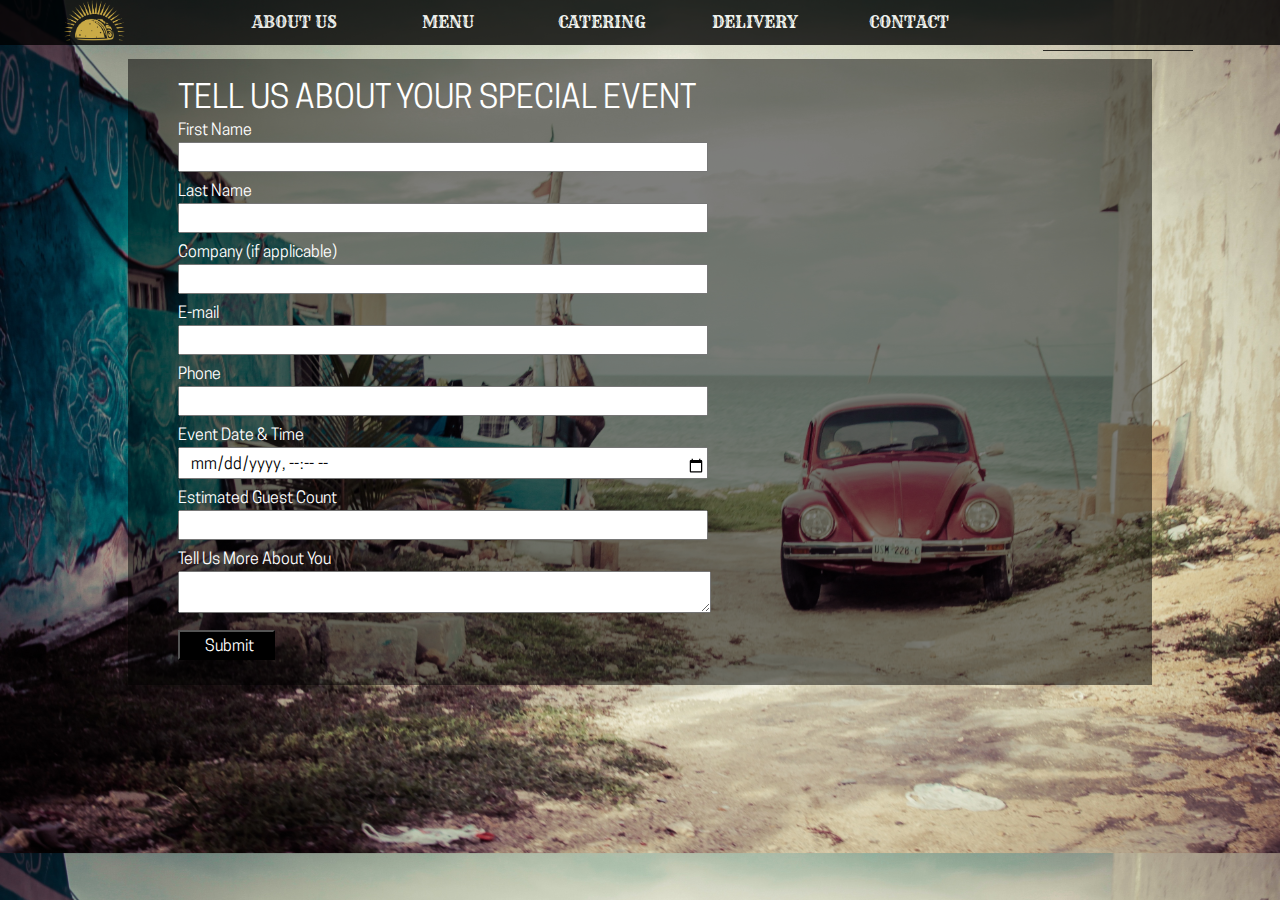
==== catering.html @ f35c64ba "Created Catering page" ====
<!DOCTYPE html>
<html>
<head>
	<title>Tacotlan - Catering</title>
	<link href="css/style.css" rel="stylesheet" type="text/css">
	<link href="https://fonts.googleapis.com/css?family=Rye" rel="stylesheet">
	<link rel="stylesheet" type="text/css" href="slick/slick.css"/>
	<link rel="stylesheet" type="text/css" href="slick/slick-theme.css"/>	
	<link rel="stylesheet" href="https://use.fontawesome.com/releases/v5.3.1/css/all.css" integrity="sha384-mzrmE5qonljUremFsqc01SB46JvROS7bZs3IO2EmfFsd15uHvIt+Y8vEf7N7fWAU" crossorigin="anonymous">
</head>
<body class="catering">
	<!--HEADER-->
	<header class="header">
		<div class="headercontainer">
			<div class="links">
				<ul>
					<li id="yellowlogo"><a href="index.html"><img src="media/images/logos/headerlogoyellow.png"/><a/></li>
					<li><a href="#">ABOUT US</a></li>
					<li><a href="#">MENU</a></li>
					<li><a href="catering.html">CATERING</a></li>
					<li><a href="#">DELIVERY</a></li>
					<li><a href="#">CONTACT</a></li>
				</ul>
			</div>
			<div class="socialmedia">
				<div class="icons">
					<a href="https://www.facebook.com/tacotlantacos/" target="_blank"><i class="fab fa-facebook-f fblogo"></i></a>
					<a href="https://www.instagram.com/tacotlantacos/?hl=en" target="_blank"><i class="fab fa-instagram iglogo"></i></a>
					<a href="tel:773-666-5259"><i class="fas fa-phone phonelogo"></i></a>
				</div>
			</div>
		</div>
	</header>
	<!--CATERING INQUIRY-->
	<div class="form">
		<div class="formcontainer">
			<div class="formheading">
				<h1>TELL US ABOUT YOUR SPECIAL EVENT</h1>
			</div>
			<div class="formcontent">
				<form action="/action_page.php" target="_blank" method="POST">
					<p>First Name</p><input type="text" name="firstname">
	  				<p>Last Name</p><input type="text" name="lastname">
	  				<p>Company (if applicable)</p><input type="text" name="companyname">
	  				<p>E-mail</p><input type="email" name="email">
	  				<p>Phone</p><input type="tel" name="phone">
	  				<p>Event Date & Time</p><input type="datetime-local" name="datetime">
	  				<p>Estimated Guest Count</p><input type="number"/>
	  				<p>Tell Us More About You<p><textarea name="message" id="textarea"></textarea><br>
	  				<input id="cateringsubmit" type="submit">
				</form>
			</div>
		</div>
	</div>
</body>
</html>
---- css/style.css ----
*{
	margin: 0;
	padding: 0;
}

body{
	width: 100%;
	height: auto;
}

@font-face{
	font-family:'cooperhewitt';
	src:url('../fonts/cooper/CooperHewitt-Book.otf');
}
/**********HOMEPAGE**********/
/**********HOMEPAGE**********/
/**********HOMEPAGE**********/
/*HEADER*/
		.header{
			background-color: #000;
			opacity: 0.8;
			position: fixed;
			width: 100%;
			z-index: 1000;
		}

		.headercontainer{
			display: flex;
			margin: 0 auto;
			width: 90%;
			z-index: 10000;
		}

		.links{
			display: flex;
			align-items: center;
			width: 80%;
		}
		.links ul{
			display: flex;
			list-style: none;
		}

		.links a{
			color: white;
			font-family: 'Rye';
			font-size: 16px;
			text-decoration: none;
		}

		.links li{
			display: flex;
			align-items: center;
			justify-content: center;
			width: 100%;
		}

		#yellowlogo img{
			width: 40%;
			
		}

		.socialmedia{
			display: flex;
			width: 20%;
		}
		.icons{
			display: flex;
			align-items: center;
			justify-content: space-between;
			margin: 0 auto;
			width: 50%;
			height: 100%;
		}

		.icons i{
			color: white;
			padding: 20px 25px;
		}

		.fblogo, .phonelogo, .iglogo{
			border-top: 2px solid #000;
			border-bottom: 1px solid #000;
			transition: 0.5s;
		}
		.fblogo:hover{
			background-color: #3b5998;
			border-top: 2px solid #3b5998;
			border-bottom: 1px solid #3b5998;
			text-align: center;
			transition: 0.3;
			
		}
		.phonelogo:hover{
			color: #fff;
			background-color: #a6b1b7;
			border-top: 2px solid #a6b1b7;
			border-bottom: 1px solid #a6b1b7;
		}

		.iglogo:hover{
			background-color: #c32aa3;
			border-top: 2px solid #c32aa3;
			border-bottom: 1px solid #c32aa3;
		}
/*JUMBOTRON*/
/*BACKGROUND VIDEO*/
		.jumbotron{
			margin-bottom: -4px;
		}
		#mainVideo{
			opacity: 0.7;
			width: 100%;
		}

		.jumboimage{
			position: absolute;
			text-align: center;
			top: 125px;
			width: 100%;
		}

		.jumboimage img{
			width: 45%;
		}
/*ABOUT US*/
		.aboutus{
			background-color: #a6941b;
			background-image: url(http://www.transparenttextures.com/patterns/arabesque.png);
		}
		.aboutcontainer{
			display: flex;
			margin: 0 auto;
			width: 80%;
		}
		.aboutusphoto{
			width: 40%;
			margin-bottom: -4px;
		}

		.aboutustext{
			margin: 0 auto;
			padding-top: 100px;
			text-align: center;
			width: 40%;
		}

		.aboutustext h1{
			color: #fff;
			font-family: 'Rye';
			font-size: 72px;
		}

		.aboutustext p{
			font-family: 'cooperhewitt';
			font-size: 24px;
			padding-top: 50px;
			width: %;
		}
/*INSTAGRAM*/
		.instaposition{
			background-color: #3F1212;
			background-image: url(http://www.transparenttextures.com/patterns/brick-wall-dark.png);
			margin: 0 auto;
			width: 100%;
		}

		.instafeed{
			display: flex;
			justify-content: space-between;
			align-items: center;
		}

		.instafeed img{
			width: 95%;
			padding: 40px 10px;
		}

		.instafeed img:hover{
			opacity: 0.4;
		}
/*FOOTER*/
		.footer{
			color: white;
			background-color: black;
			font-family: 'cooperhewitt';
		}

		.footercontainer{
			display: flex;
			justify-content: space-between;
			align-items: center;
			margin: 0 auto;
			padding: 40px 0;
			width: 60%;
		}

		.footer a{
			color: white;
		}

		.footer img{
			height: 8%;
			width: 8%;
		}
/**********CATERING**********/
/**********CATERING**********/
/**********CATERING**********/
		.catering{
			background-image: url("../media/images/carbackground.jpg");
			background-size: cover;
			background-position: 
			background-repeat: no-repeat;
			height: auto;
			width: 100%;
		}

		.form{
			display: flex;
			font-family: 'cooperhewitt';
			margin: 0 auto;
			width: 80%;
		}
		.formcontainer{
			background-color: rgba(0,0,0,0.5);
			color: white;
			margin: 59px auto 0 auto;
			padding: 20px 0 15px 0;
			width: 100%;	
		}
		.formcontent, .formheading{
			padding-left: 50px;
			z-index: 100000;
		}
		.formcontent input{
			font-family: 'cooperhewitt', arial;
			font-size: 16px;
			margin-bottom: 10px;
			outline: none;
			padding: 5px 0 0 10px;
			width: 53%;
		}
		#textarea{
			margin-bottom: 10px;
			padding: 5px 0;
			width: 54.5%;
		}
		#cateringsubmit{
			background-color: #000;
			color: white;
			padding-right: 5px;
			width: 10%;
		}

		#cateringsubmit:hover{
			background-color: #a6941b; 
			color: black;
			cursor: pointer;
		}
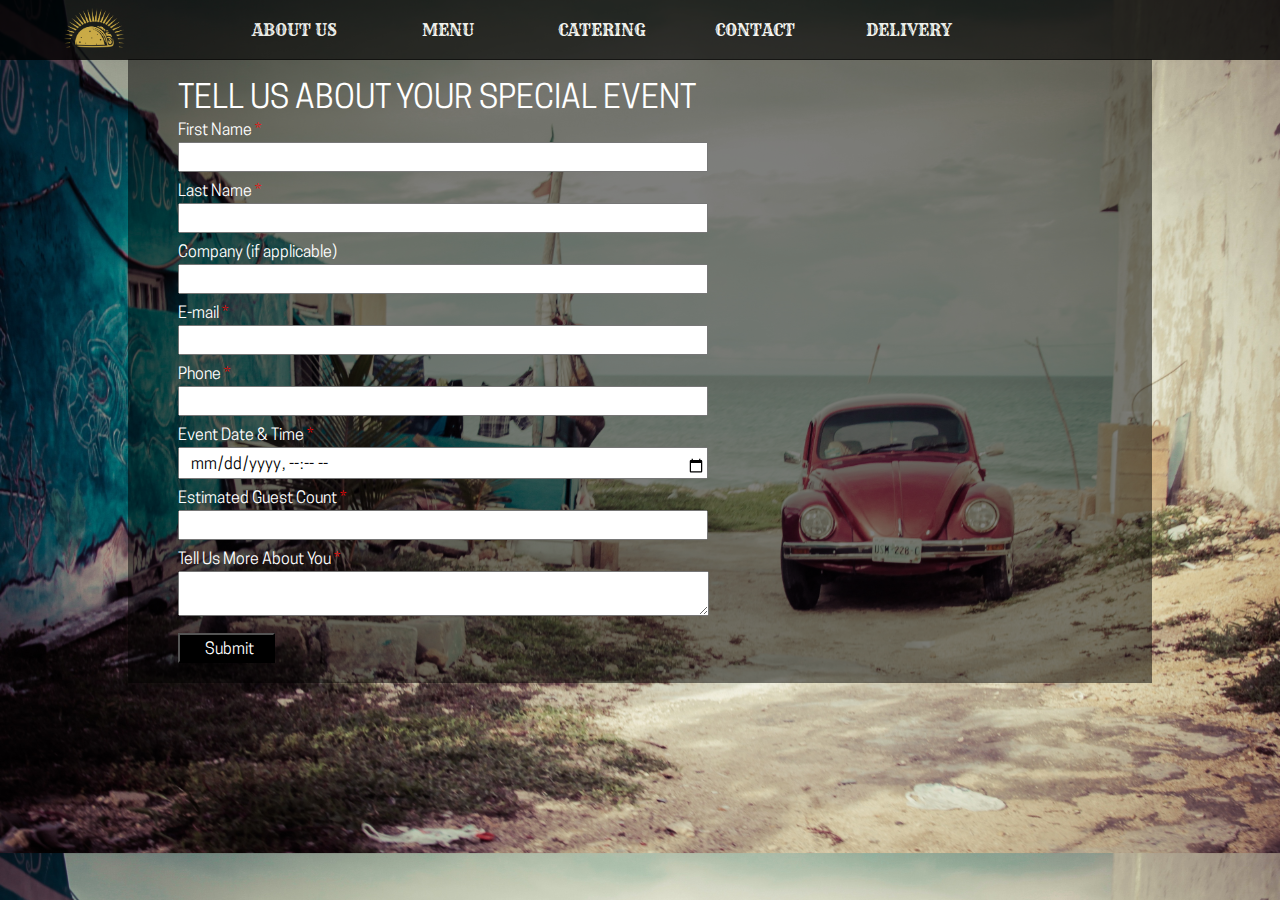
==== commit 6d9b9adc: "Only need to link forms" ====
--- a/catering.html
+++ b/catering.html
@@ -16,10 +16,11 @@
 				<ul>
 					<li id="yellowlogo"><a href="index.html"><img src="media/images/logos/headerlogoyellow.png"/><a/></li>
 					<li><a href="#">ABOUT US</a></li>
-					<li><a href="#">MENU</a></li>
+					<li><a href="menu.html">MENU</a></li>
 					<li><a href="catering.html">CATERING</a></li>
+					<li><a href="contact.html">CONTACT</a></li>
 					<li><a href="#">DELIVERY</a></li>
-					<li><a href="#">CONTACT</a></li>
+						
 				</ul>
 			</div>
 			<div class="socialmedia">
@@ -38,16 +39,16 @@
 				<h1>TELL US ABOUT YOUR SPECIAL EVENT</h1>
 			</div>
 			<div class="formcontent">
-				<form action="/action_page.php" target="_blank" method="POST">
-					<p>First Name</p><input type="text" name="firstname">
-	  				<p>Last Name</p><input type="text" name="lastname">
-	  				<p>Company (if applicable)</p><input type="text" name="companyname">
-	  				<p>E-mail</p><input type="email" name="email">
-	  				<p>Phone</p><input type="tel" name="phone">
-	  				<p>Event Date & Time</p><input type="datetime-local" name="datetime">
-	  				<p>Estimated Guest Count</p><input type="number"/>
-	  				<p>Tell Us More About You<p><textarea name="message" id="textarea"></textarea><br>
-	  				<input id="cateringsubmit" type="submit">
+				<form class="contact-form" action="contactform.php" target="_blank" method="POST">
+					<p>First Name <span>*</span></p><input type="text" name="firstname"/>
+	  				<p>Last Name <span>*</span></p><input type="text" name="lastname"/>
+	  				<p>Company (if applicable)</p><input type="text" name="companyname"/>
+	  				<p>E-mail <span>*</span></p><input type="email" name="email"/>
+	  				<p>Phone <span>*</span></p><input type="tel" name="phone"/>
+	  				<p>Event Date & Time <span>*</span></p><input type="datetime-local" name="datetime"/>
+	  				<p>Estimated Guest Count <span>*</span></p><input type="number" name="guestcount"/>
+	  				<p>Tell Us More About You <span>*</span><p><textarea name="message" id="textarea"></textarea><br>
+	  				<input id="cateringsubmit" type="submit" name="submit"/>
 				</form>
 			</div>
 		</div>
--- a/css/style.css
+++ b/css/style.css
@@ -4,13 +4,17 @@
 }
 
 body{
-	width: 100%;
-	height: auto;
+	overflow-x: hidden;
 }
 
 @font-face{
 	font-family:'cooperhewitt';
 	src:url('../fonts/cooper/CooperHewitt-Book.otf');
+}
+
+@font-face{
+	font-family:'cooperhewittbold';
+	src:url('../fonts/cooper/CooperHewitt-Bold.otf');
 }
 /**********HOMEPAGE**********/
 /**********HOMEPAGE**********/
@@ -18,14 +22,15 @@
 /*HEADER*/
 		.header{
 			background-color: #000;
+			height: 60px;
 			opacity: 0.8;
 			position: fixed;
-			width: 100%;
 			z-index: 1000;
 		}
 
 		.headercontainer{
 			display: flex;
+			height: 60px;
 			margin: 0 auto;
 			width: 90%;
 			z-index: 10000;
@@ -55,13 +60,58 @@
 			width: 100%;
 		}
 
+		.deliverytab{
+			color: #fff;
+			display: flex;
+			font-family: 'Rye';
+			padding: 0 40px;
+		}
+
+		.deliverycontainer{
+			display: none;
+			height: 450%;
+			position: absolute;
+			max-width: 20%;
+		}
+		.deliverydrop{
+			padding-top: 20.3%;
+		}
+
+		.deliverydrop p{
+			background-color: blue;
+			padding: 5px 50px;
+		}
+
+		.deliverydrop img{
+			max-width: 70%;
+			padding: 10px 10px;
+		}
+
+		#droptop{
+			padding-top: 0;
+		}
+		.deliverydrop img:hover{
+			background-color: rgba(86,168,143,0.9);
+		}
+		.deliverytab:hover .deliverycontainer{
+			cursor: pointer;
+			display: block;
+		}
+
+		.menubody .deliverytab:hover .deliverydropmenu{
+			display: flex;
+			align-items: center;
+
+			width: 250%;
+		}
+
 		#yellowlogo img{
 			width: 40%;
-			
 		}
 
 		.socialmedia{
 			display: flex;
+			height: 60px;
 			width: 20%;
 		}
 		.icons{
@@ -80,13 +130,11 @@
 
 		.fblogo, .phonelogo, .iglogo{
 			border-top: 2px solid #000;
-			border-bottom: 1px solid #000;
 			transition: 0.5s;
 		}
 		.fblogo:hover{
 			background-color: #3b5998;
 			border-top: 2px solid #3b5998;
-			border-bottom: 1px solid #3b5998;
 			text-align: center;
 			transition: 0.3;
 			
@@ -95,13 +143,18 @@
 			color: #fff;
 			background-color: #a6b1b7;
 			border-top: 2px solid #a6b1b7;
-			border-bottom: 1px solid #a6b1b7;
 		}
 
 		.iglogo:hover{
 			background-color: #c32aa3;
 			border-top: 2px solid #c32aa3;
-			border-bottom: 1px solid #c32aa3;
+		}
+
+		#deliverytabs{
+			color: #fff;
+		}
+		#deliverytabs:hover{
+
 		}
 /*JUMBOTRON*/
 /*BACKGROUND VIDEO*/
@@ -131,31 +184,38 @@
 		.aboutcontainer{
 			display: flex;
 			margin: 0 auto;
-			width: 80%;
-		}
-		.aboutusphoto{
-			width: 40%;
-			margin-bottom: -4px;
+			width: 100%;
 		}
 
 		.aboutustext{
-			margin: 0 auto;
-			padding-top: 100px;
+			display: flex;
+			align-items: center;
+			flex-direction: column;
+			justify-content: center;
+			margin: 0 auto;
 			text-align: center;
-			width: 40%;
+			width: 50%;
 		}
 
 		.aboutustext h1{
 			color: #fff;
 			font-family: 'Rye';
-			font-size: 72px;
+			font-size: 52px;
+			padding-top: 20px;
 		}
 
 		.aboutustext p{
+			color: #fff;
 			font-family: 'cooperhewitt';
-			font-size: 24px;
-			padding-top: 50px;
-			width: %;
+			font-size: 16px;
+			padding: 20px 0;
+		}
+
+		.photocontainer{
+			align-items: center;
+			height: 100%;
+			max-width: 45%;
+			margin: 5px 0 0 5px;
 		}
 /*INSTAGRAM*/
 		.instaposition{
@@ -192,7 +252,7 @@
 			align-items: center;
 			margin: 0 auto;
 			padding: 40px 0;
-			width: 60%;
+			width: 90%;
 		}
 
 		.footer a{
@@ -225,7 +285,7 @@
 			background-color: rgba(0,0,0,0.5);
 			color: white;
 			margin: 59px auto 0 auto;
-			padding: 20px 0 15px 0;
+			padding: 20px 0 10px 0;
 			width: 100%;	
 		}
 		.formcontent, .formheading{
@@ -240,10 +300,15 @@
 			padding: 5px 0 0 10px;
 			width: 53%;
 		}
+
+		.formcontent span{
+			color: red;
+		}
 		#textarea{
+			font-size: 16px;
 			margin-bottom: 10px;
-			padding: 5px 0;
-			width: 54.5%;
+			padding: 5px 0 0 10px;
+			width: 53.3%;
 		}
 		#cateringsubmit{
 			background-color: #000;
@@ -257,4 +322,170 @@
 			color: black;
 			cursor: pointer;
 		}
-
+/**********MENU**********/
+/**********MENU**********/
+/**********MENU**********/
+		.menubody{
+			background-image: url("../media/images/peppersbackground.jpg");
+			background-position: center;
+			background-size: cover;
+			background-repeat: no-repeat;
+			height: auto;
+			width: 100%;
+		}
+
+		.menu{
+			display: flex;
+			font-family: 'cooperhewitt';
+			margin: 0 auto;
+			width: 80%;	
+		}
+
+		.menucontainer{
+			background-color: rgba(216,96,61,0.9);
+			color: white;
+			margin: 59px auto 0 auto;
+			padding: 20px 0 10px 0;
+			width: 100%;	
+		}	
+		.menusection{
+			margin: 0 auto;
+			width: 90%;
+		}
+
+		.menusectionleft, .menusectionright{
+			width: 45%;
+		}
+		.menusection1{
+			display: flex;
+			justify-content: space-between;
+		}
+
+		.menusection h1{
+			font-family: 'Rye';
+		}
+		.menusection h3{
+			font-family: 'cooperhewittbold';
+		}
+		#topitem{
+			padding-top: 20px;
+		}
+
+		#bottomitem{
+			padding-bottom: 50px;
+		}
+		#dotted{
+			border-bottom: 8px dotted #fff;
+			padding-bottom: 10px;
+		}
+
+		#yourchoiceof{
+			padding-top: 20px;
+		}
+		.lalos{
+			background-color: rgba(255, 255, 255, 0.9);
+			padding: 10px;
+		}
+
+		.laloscontainer{
+			border: 5px dotted;
+			color: #D8603D;
+			margin: 0 auto;
+			padding: 10px;
+		}
+/**********CONTACT**********/
+/**********CONTACT**********/
+/**********CONTACT**********/
+		.contactbody{
+			background-image: url("../media/images/umbrellas.jpg");
+			background-size: cover;
+			background-repeat: no-repeat;
+			height: auto;
+			width: 100%;
+		}
+
+		.contact{
+			display: flex;
+			font-family: 'cooperhewitt';
+			margin: 0 auto;
+			width: 80%;	
+		}
+
+		.contactcontainer{
+			display: flex;
+			flex-direction: column;
+			justify-content: center;
+			align-items: center;
+			background-color: rgba(86,168,143,0.9);
+			color: white;
+			margin: 59px auto 0 auto;
+			padding: 20px 0 51px 0;
+			width: 100%;	
+		}	
+
+		.contactlogo{
+			display: flex;
+			justify-content: center;
+		}
+		.contactlogo img{
+			height: 25%;
+			width: 25%;
+		}
+
+		.contactform{
+			display: flex;
+		}
+
+		.contactbody .formcontainer{
+			background-color: transparent;
+			padding: 0;
+		}
+
+		.contactbody .formcontainer .formheading{
+			display: flex;
+			justify-content: center;
+			padding: 0;
+		}
+
+		.contactbody .formcontainer .formcontent{
+			padding: 0;
+		}
+
+		.contactbody .formcontainer h1{
+			padding-bottom: 20px;
+		}
+
+		.contactcolumns{
+			display: flex;
+			justify-content: center;
+		}
+
+		.contactcolumns input{
+			width: 360px;
+		}
+
+		.contactright{
+			padding-left: 20px;
+		}
+
+		.contactmessage{
+			display: flex;
+			justify-content: center;
+		}
+		.contactbody #textarea{
+			padding: 10px 0 10px 10px;
+			width: 760px;
+		}
+
+		.contactbody #cateringsubmit{
+			background-color: #000;
+			color: white;
+			padding-right: 10px;
+			width: 10%;
+		}
+
+		#cateringsubmit:hover{
+			background-color: #a6941b; 
+			color: black;
+			cursor: pointer;
+		}